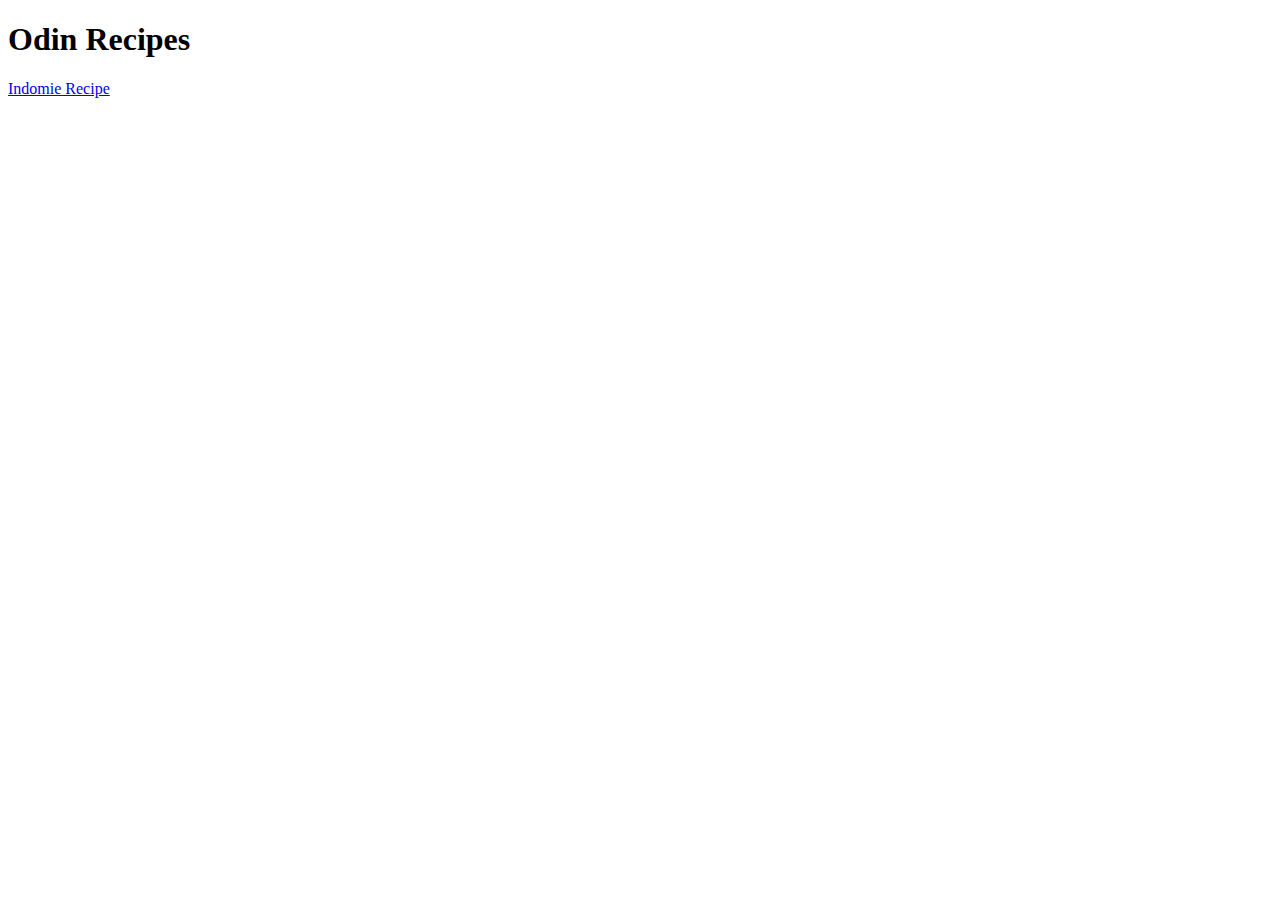
==== index.html @ 56e5c11e "Initial Structure" ====
<!DOCTYPE html>
<html lang="en">
<head>
    <meta charset="UTF-8">
    <title>Recipe</title>
</head>
<body>
    <h1>Odin Recipes</h1>
    <a href="recipes/indomie.html">Indomie Recipe</a>
</body>
</html>
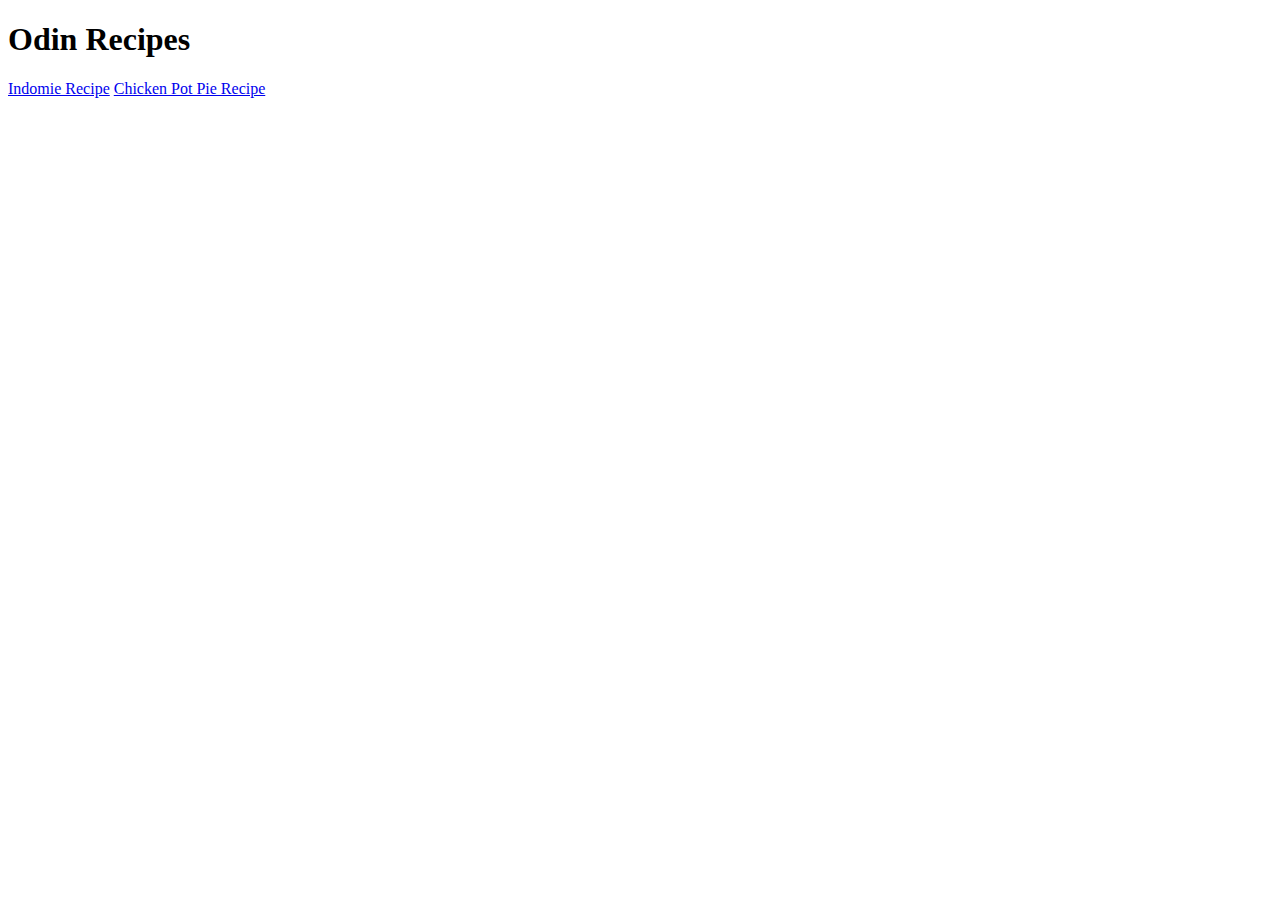
==== commit 8b39dd23: "Update index.html to include the link to Chicken pot pie recipe" ====
--- a/index.html
+++ b/index.html
@@ -7,5 +7,6 @@
 <body>
     <h1>Odin Recipes</h1>
     <a href="recipes/indomie.html">Indomie Recipe</a>
+    <a href="recipes/chicken-pot-pie.html">Chicken Pot Pie Recipe</a>
 </body>
 </html>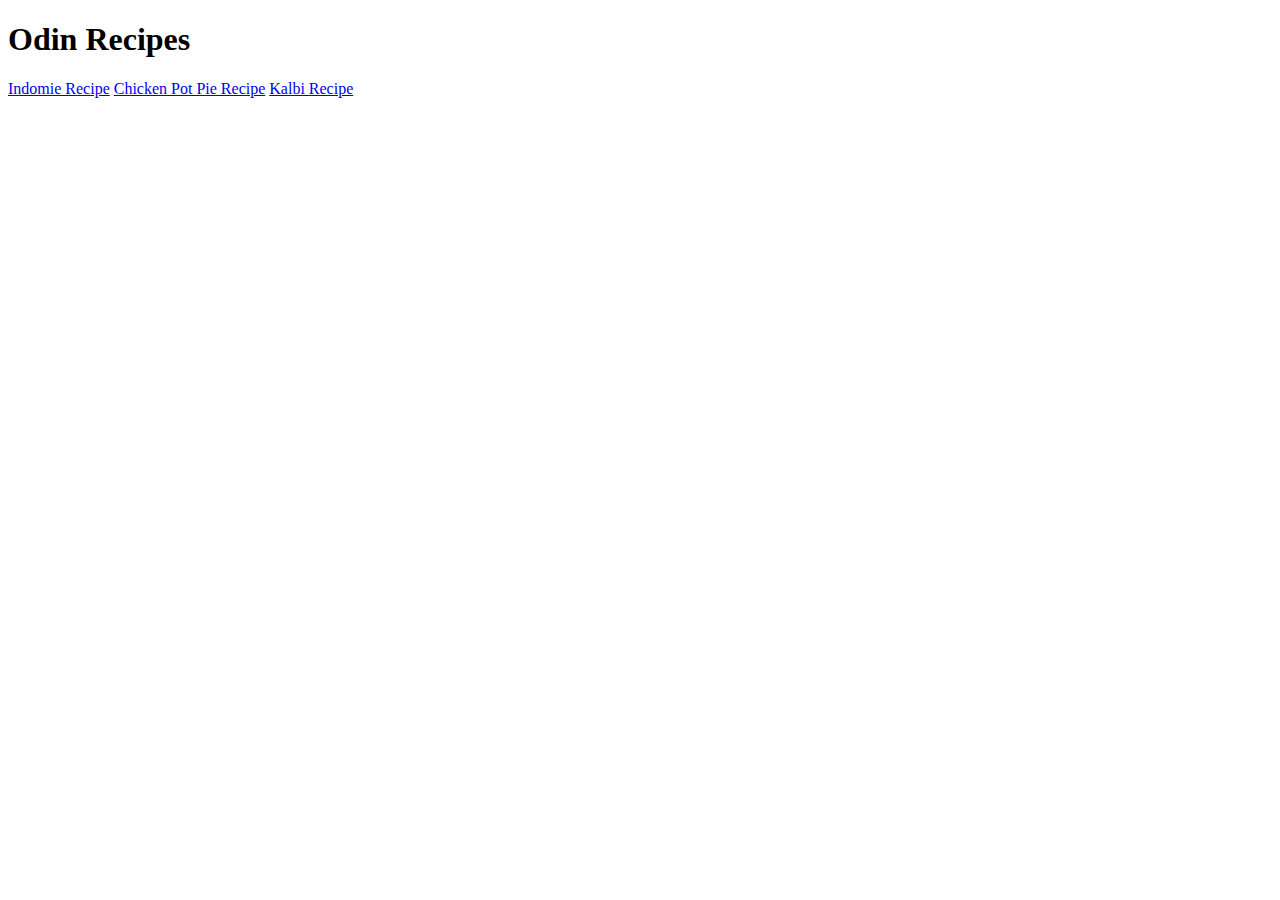
==== commit 6baf6ac7: "Update index.html with link to Kalbi Recipe page" ====
--- a/index.html
+++ b/index.html
@@ -8,5 +8,6 @@
     <h1>Odin Recipes</h1>
     <a href="recipes/indomie.html">Indomie Recipe</a>
     <a href="recipes/chicken-pot-pie.html">Chicken Pot Pie Recipe</a>
+    <a href="recipes/kalbi.html">Kalbi Recipe</a>
 </body>
 </html>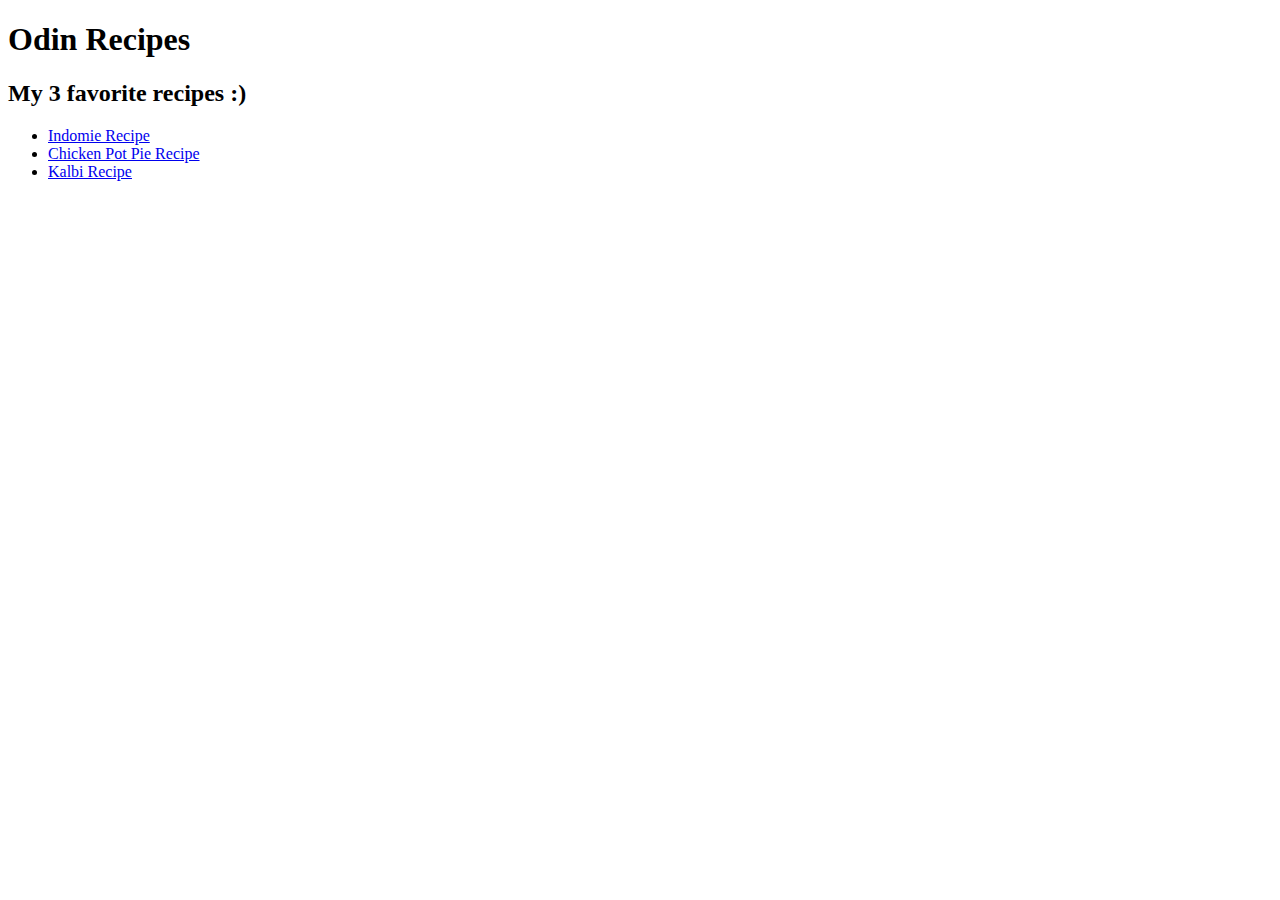
==== commit c6cbd4e0: "Reorganising the recipes in my index.html file into a list" ====
--- a/index.html
+++ b/index.html
@@ -6,8 +6,11 @@
 </head>
 <body>
     <h1>Odin Recipes</h1>
-    <a href="recipes/indomie.html">Indomie Recipe</a>
-    <a href="recipes/chicken-pot-pie.html">Chicken Pot Pie Recipe</a>
-    <a href="recipes/kalbi.html">Kalbi Recipe</a>
+    <h2>My 3 favorite recipes :)</h2>
+    <ul>
+        <li><a href="recipes/indomie.html">Indomie Recipe</a></li>
+        <li><a href="recipes/chicken-pot-pie.html">Chicken Pot Pie Recipe</a></li>
+        <li><a href="recipes/kalbi.html">Kalbi Recipe</a></li>
+    </ul> 
 </body>
 </html>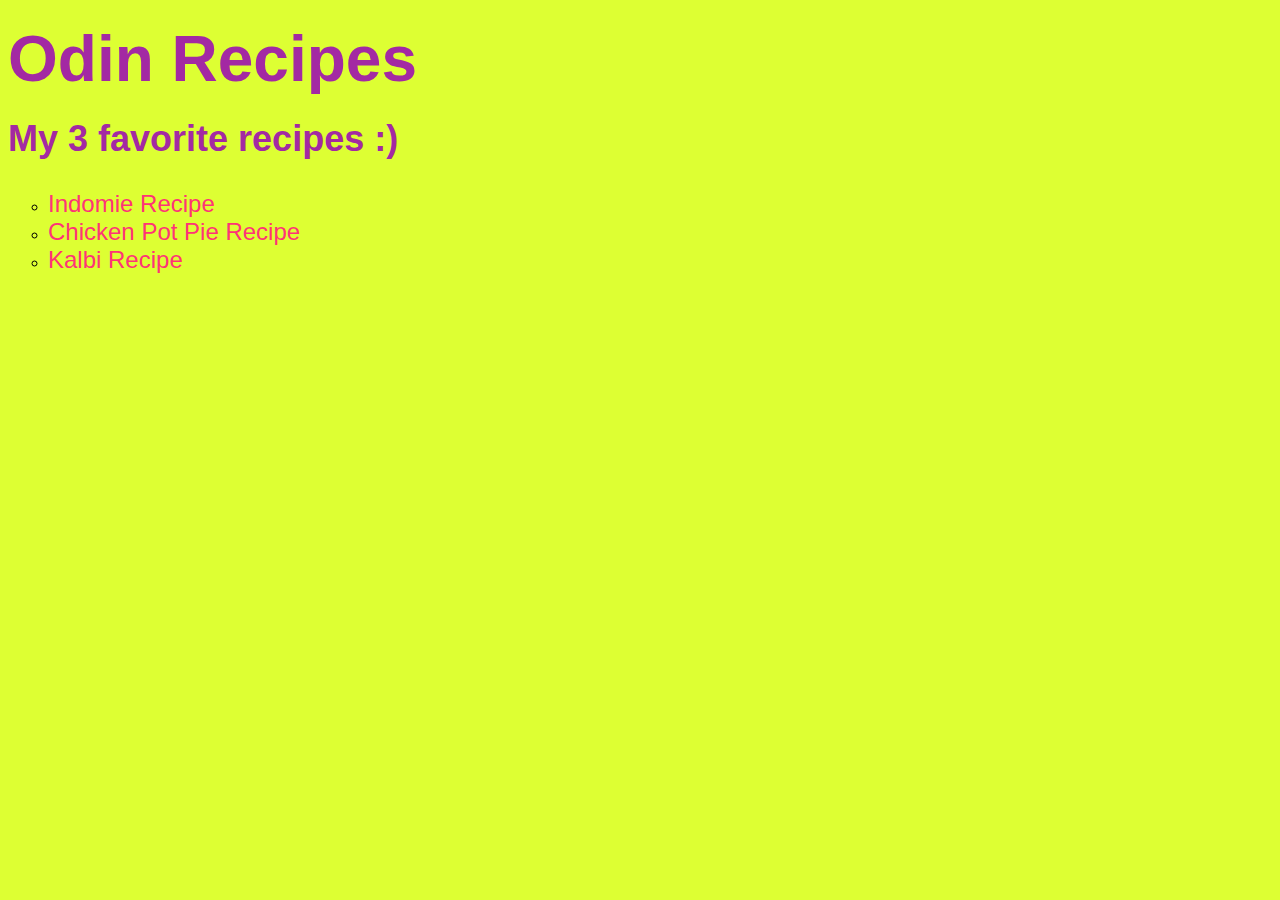
==== commit c45b5146: "Added css styling to home page" ====
--- a/index.html
+++ b/index.html
@@ -3,6 +3,7 @@
 <head>
     <meta charset="UTF-8">
     <title>Recipe</title>
+    <link rel="stylesheet" href="style.css">
 </head>
 <body>
     <h1>Odin Recipes</h1>
--- a/style.css
+++ b/style.css
@@ -0,0 +1,28 @@
+body {
+    font-family: Arial, Helvetica, sans-serif;
+    background-color: #df3;
+}
+
+h1,
+h2 {
+    color:hsl(300, 60%, 40%)
+}
+
+h1 {
+    font-size: 64px;
+    line-height: .5;
+}
+
+h2 {
+    font-size: 36px;
+}
+
+ul {
+    list-style-type: circle;
+}
+
+a {
+    text-decoration: none;
+    font-size: 24px;
+    color: hsl(340, 100%, 60%);
+}